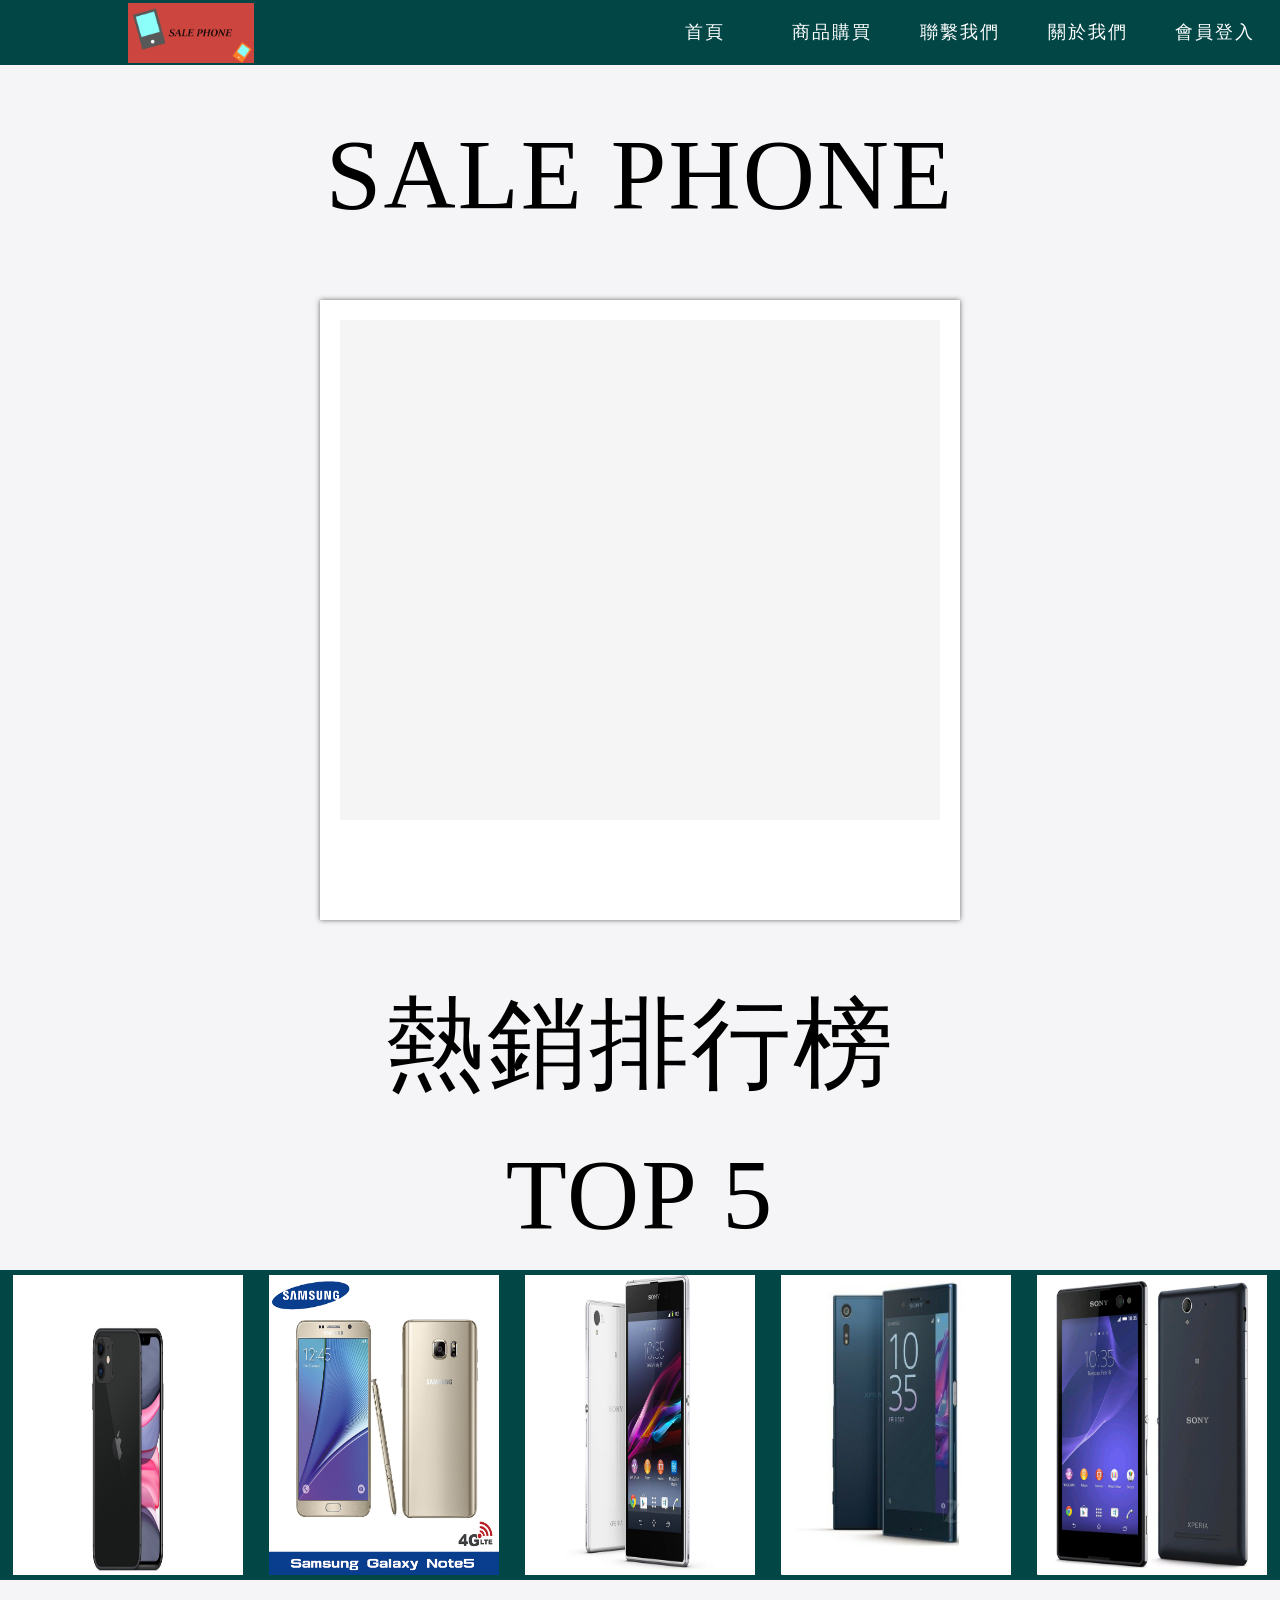
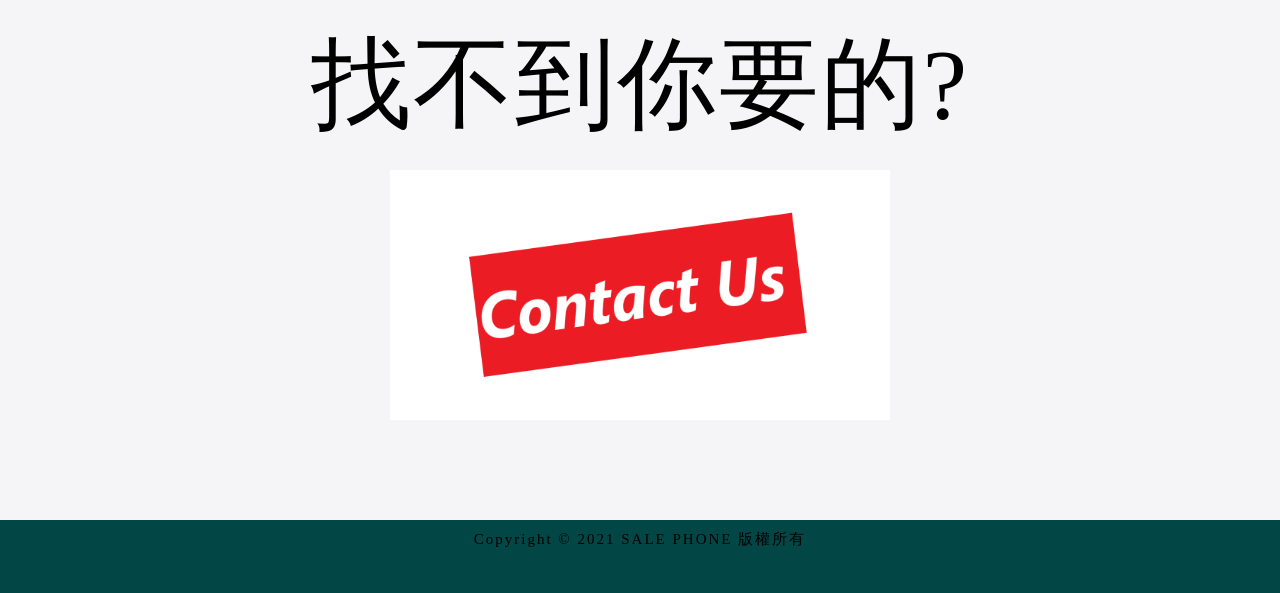
==== pages/index.html @ cd1f6c76 "Initial commit" ====
<!DOCTYPE html>
<html lang="en">

<head>
  <meta charset="UTF-8">
  <meta name="viewport" content="width=device-width, initial-scale=1.0">
  <title>SALE PHONE</title>
  <link rel="stylesheet" type="text/css" href="../assets/css/index1.css">
  <link rel="stylesheet" type="text/css" href="../assets/css/headerandfooter.css">
</head>

<body>

  <header>
    <div class="headlist">
      <a href="index.html" target="_blanket"><img src=" ../assets/img/logo.png" id="SALE"></a>
      <table>
        <tr>
          <td> <a href="index.html">首頁</a></td>
          <td><a href="buy1.jsp">商品購買</a></td>
          <td><a href="contactus.html">聯繫我們</a></td>
          <td><a href="aboutus.html">關於我們</a></td>
          <td><a href="login.html">會員登入</a></td>
        </tr>
      </table>
    </div>
  </header>

  <p>SALE PHONE</p>

  <div class="slider_container">
    <div>
      <img src="../assets/img/apple13.jpg" alt="pure css3 slider" width="400px" height="500px" />
      <span class="info">Iphone 11 </span>
    </div>
    <div>
      <img src="../assets/img/sam13.jpg" alt="pure css3 slider" width="400px" height="500px" />
      <span class="info">Samsung Note 5</span>
    </div>
    <div>
      <img src="../assets/img/sony23.jpg" alt="pure css3 slider" width="400px" height="500px" />
      <span class="info">Sony XZ</span>
    </div>
    <div>
      <img src="../assets/img/sony33.jpg" alt="pure css3 slider" width="400px" height="500px" />
      <span class="info">Sony C3</span>
    </div>
    <div>
      <img src="../assets/img/sony13.jpg" alt="pure css3 slider" width="400px" height="500px" />
      <span class="info">Sony Z1</span>
    </div>
  </div>
  <p>熱銷排行榜</p>
  <p>TOP 5</p>
  <div class="ph">
    <div class="text">
      <img class="ph_img" src="../assets/img/apple13.jpg">
      <div class="textcontant">

        <a href="iphone.html">
          <h2>Iphone 11</h2>
        </a>

      </div>
    </div>
    <div class="text">
      <img class="ph_img" src="../assets/img/sam13.jpg">
      <div class="textcontant">
        <a href="samnote5.html">
          <h2>Note 5</h2>
        </a>
      </div>
    </div>
    <div class="text">
      <img class="ph_img" src="../assets/img/sony13.jpg">
      <div class="textcontant">
        <a href="sonyc3.html">
          <h2>Xperia C3</h2>
        </a>

      </div>
    </div>
    <div class="text">
      <img class="ph_img" src="../assets/img/sony23.jpg">
      <div class="textcontant">
        <a href="sonyxz.html">
          <h2>Xperia XZ</h2>
        </a>
      </div>

    </div>
    <div class="text">
      <img class="ph_img" src="../assets/img/sony33.jpg">
      <div class="textcontant">
        <a href="sonyz1.html">
          <h2>Xperia Z1</h2>
        </a>
      </div>

    </div>

  </div>
  <p>找不到你要的?</p>
  <div class="cu"><a href="contactus.html"><img src="../assets/img/contactusicon.png" width="500px" height="250px"></a>
  </div>




  <footer>
    <div class="footer">
      <div class="fp">
        <text>Copyright © 2021 SALE PHONE 版權所有</text>
      </div>
    </div>
  </footer>
</body>

</html>
---- assets/css/index1.css ----
body {
  font-size: 18px;
  font-family: 微軟正黑體;
  letter-spacing: 2px;
  line-height: 1.5;
  background-color: #F5F5F7;
}

p {
  font-size: 100px;
  width: 100%;
  text-align: center;
  animation: color-cg 10s infinite linear alternate;
}

@keyframes color-cg {
  0% {

    color: blue;
  }

  10% {

    color: #8e44ad;
  }

  20% {

    color: #1abc9c;
  }

  30% {

    color: #d35400;
  }

  40% {

    color: blue;
  }

  50% {

    color: #34495e;
  }

  60% {

    color: blue;
  }

  70% {

    color: #2980b9;
  }

  80% {

    color: #f1c40f;
  }

  90% {

    color: #2980b9;
  }

  100% {

    color: pink;
  }
}

.slider_container {
  margin: 50px auto;
  width: 600px;
  height: 500px;
  position: relative;
  border: 20px solid;
  border-color: #fff;
  border-bottom-width: 100px;
  background-color: #f5f5f5;
  box-shadow: #666 0 0 5px;
}


.slider_container div {
  position: absolute;
  top: 0;
  left: 100px;
  opacity: 0;
  filter: alpha(opacity=0);
}

.slider_container div {
  -webkit-animation: round 25s linear infinite;
  animation: round 25s linear infinite;
}

@-webkit-keyframes round {
  4% {
    opacity: 1;
    filter: alpha(opacity=100);
    /* 0 - 1秒 淡入*/
  }

  20% {
    opacity: 1;
    filter: alpha(opacity=100);
    /* 1- 5秒靜止*/
  }

  24% {
    opacity: 0;
    filter: alpha(opacity=0);
    /* 5-6秒淡出*/
  }
}

@keyframes round {
  4% {
    opacity: 1;
    filter: alpha(opacity=100);
    /* 0 - 1秒 淡入*/
  }

  20% {
    opacity: 1;
    filter: alpha(opacity=100);
    /* 1- 5秒靜止*/
  }

  24% {
    opacity: 0;
    filter: alpha(opacity=0);
    /* 5-6秒淡出*/
  }
}

.slider_container div:nth-child(5) {
  -webkit-animation-delay: 0s;
  animation-delay: 0s;
}

.slider_container div:nth-child(4) {
  -webkit-animation-delay: 5s;
  animation-delay: 5s;
}

.slider_container div:nth-child(3) {
  -webkit-animation-delay: 10s;
  animation-delay: 10s;
}

.slider_container div:nth-child(2) {
  -webkit-animation-delay: 15s;
  animation-delay: 15s;
}

.slider_container div:nth-child(1) {
  -webkit-animation-delay: 20s;
  animation-delay: 20s;
}

.slider_container span {
  color: #000;
  background: #fff;
  position: absolute;
  left: 0%;
  top: 500px;
  width: 400px;
  height: 100px;
  font-size: 30px;
  text-align: center;
  line-height: 100px;
  -webkit-transform: scaleY(0);
  -ms-transform: scaleY(0);
  transform: scaleY(0);
  -webkit-transition: all 0.5s ease-in-out;
  transition: all 0.5s ease-in-out;
}

.slider_container:hover span {
  width: 100%;
  -webkit-transform: scaleY(1);
  -ms-transform: scaleY(1);
  transform: scaleY(1);
}

.ph

/*首頁的圖片的框架*/
  {
  width: 100%;
  display: flex;
  justify-content: space-evenly;
  margin-bottom: 30px;

}

.text

/*首頁的圖片的內容*/
  {
  width: 300px;
  height: 310px;
  position: relative;
  font-weight: 500;
  text-align: center;
  background-color: rgb(3, 70, 70);
}

.ph img

/*首頁的圖片*/
  {
  position: relative;
  top: 5px;
  width: 90%;
  height: 300px;

}

.textcontant {

  font-weight: 900;
  width: 270px;
  height: 300px;
  position: absolute;
  top: 5px;
  left: 15px;
  right: 0%;
  bottom: 0%;
  background-color: rgba(0, 0, 0, .6);
  opacity: 0;
  display: flex;
  justify-content: center;
  flex-direction: column;
}


.textcontant:hover

/*首頁的圖片特效*/
  {
  opacity: 1;
  transition: 0.8s;
  border-radius: 25%;
  transition: 1s;
}

.text:hover .ph_img
/*首頁的圖片特效*/

  {
  opacity: 1;
  transition: 0.8s;
  border-radius: 25%;
  transition: 1s;

}

.textcontant h2 {
  font-size: 22px;
  font-weight: bold;
  color: #EEEE00;
  text-align: center;
}

.textcontant h2::after {
  content: '';
  display: flex;
  width: 75%;
  height: 2px;
  margin: auto;
  margin-top: 10px;
  margin-bottom: 10px;
  background-color: #FFFFBB;
}

.cu {
  text-align: center;
  width: 100%;
  margin-top: 10px;
  margin-bottom: 100px;
}
---- assets/css/headerandfooter.css ----
* {
  margin: 0;
  padding: 0;
  list-style: none;
}

.all {
  width: 100%;
  position: relative;
}


header {
  position: relative;
  height: 100px;
}

.headlist

/*網頁表單超連結整個的DIV*/
  {
  font-size: 18px;
  position: fixed;
  top: 0px;
  left: 0px;
  height: 65px;
  width: 100%;
  background-color: rgb(3, 70, 70);
  z-index: 2;

}

#SALE

/*中原大學的圖片*/
  {
  margin-top: 2.5px;
  height: 60px;
  position: absolute;
  left: 10%;
  float: left;
}

a {
  color: white;
  text-decoration: none;
}

.headlist table

/*網頁表單清單表格*/
  {
  position: absolute;
  left: 50%;
  top: 5px;
}


.headlist td

/*設計表單超聯結的內容*/
  {
  height: 50px;
  width: 150px;
  min-width: 100px;
  text-align: center;
  background-color: rgb(3, 70, 70);
}

.headlist td:hover

/*設計表單超聯結的內容*/
  {
  background-color: #383A3F;
  transition: 0.5s;
  border-radius: 30%;
}



.footer

/*網業尾巴的設定*/
  {
  font-size: 18px;
  width: 100%;
  height: 65px;
  background-color: rgb(3, 70, 70);
  outline: 8px solid rgb(3, 70, 70);
  position: relative;
  bottom: 0;
  float: left;
  z-index: 2;
}

.fp {
  text-align: center;
  font-size: 15px;
}

.footer a {
  font-size: 10px;
}
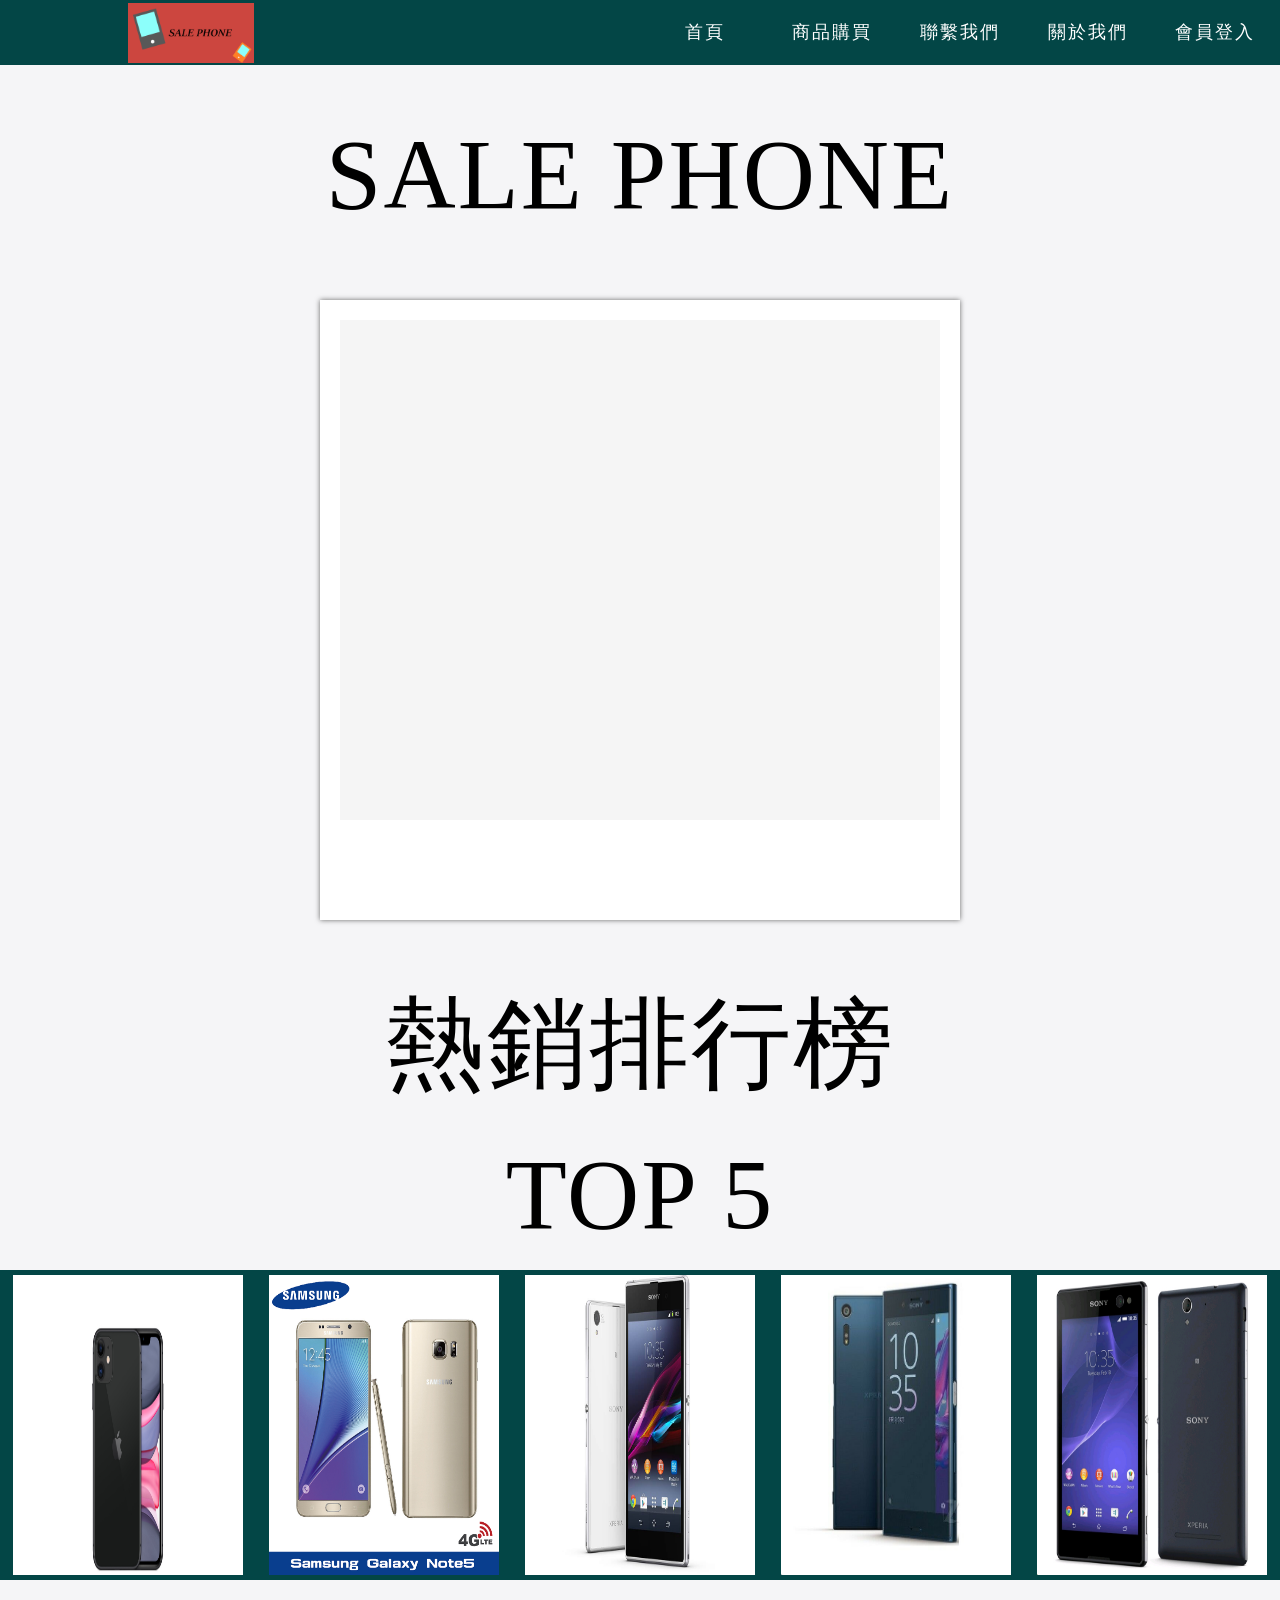
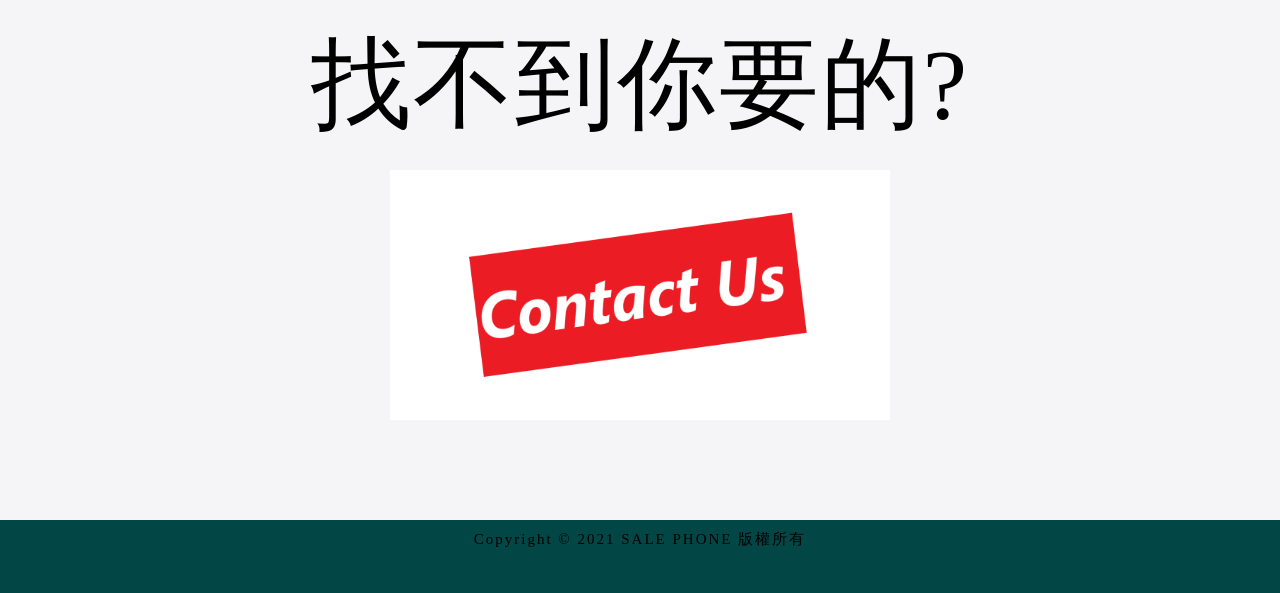
==== commit 0fbdb615: "new" ====
--- a/pages/index.html
+++ b/pages/index.html
@@ -17,7 +17,7 @@
       <table>
         <tr>
           <td> <a href="index.html">首頁</a></td>
-          <td><a href="buy1.jsp">商品購買</a></td>
+          <td><a href="buy.html">商品購買</a></td>
           <td><a href="contactus.html">聯繫我們</a></td>
           <td><a href="aboutus.html">關於我們</a></td>
           <td><a href="login.html">會員登入</a></td>
--- a/assets/css/index1.css
+++ b/assets/css/index1.css
@@ -195,6 +195,10 @@
   justify-content: space-evenly;
   margin-bottom: 30px;
 
+}
+
+.ph p {
+  font-size: 30px;
 }
 
 .text
--- a/assets/css/headerandfooter.css
+++ b/assets/css/headerandfooter.css
@@ -15,10 +15,7 @@
   height: 100px;
 }
 
-.headlist
-
-/*網頁表單超連結整個的DIV*/
-  {
+.headlist {
   font-size: 18px;
   position: fixed;
   top: 0px;
@@ -30,10 +27,9 @@
 
 }
 
-#SALE
 
-/*中原大學的圖片*/
-  {
+
+#SALE {
   margin-top: 2.5px;
   height: 60px;
   position: absolute;
@@ -46,20 +42,14 @@
   text-decoration: none;
 }
 
-.headlist table
-
-/*網頁表單清單表格*/
-  {
+.headlist table {
   position: absolute;
   left: 50%;
   top: 5px;
 }
 
 
-.headlist td
-
-/*設計表單超聯結的內容*/
-  {
+.headlist td {
   height: 50px;
   width: 150px;
   min-width: 100px;
@@ -67,10 +57,7 @@
   background-color: rgb(3, 70, 70);
 }
 
-.headlist td:hover
-
-/*設計表單超聯結的內容*/
-  {
+.headlist td:hover {
   background-color: #383A3F;
   transition: 0.5s;
   border-radius: 30%;
@@ -78,10 +65,7 @@
 
 
 
-.footer
-
-/*網業尾巴的設定*/
-  {
+.footer {
   font-size: 18px;
   width: 100%;
   height: 65px;
